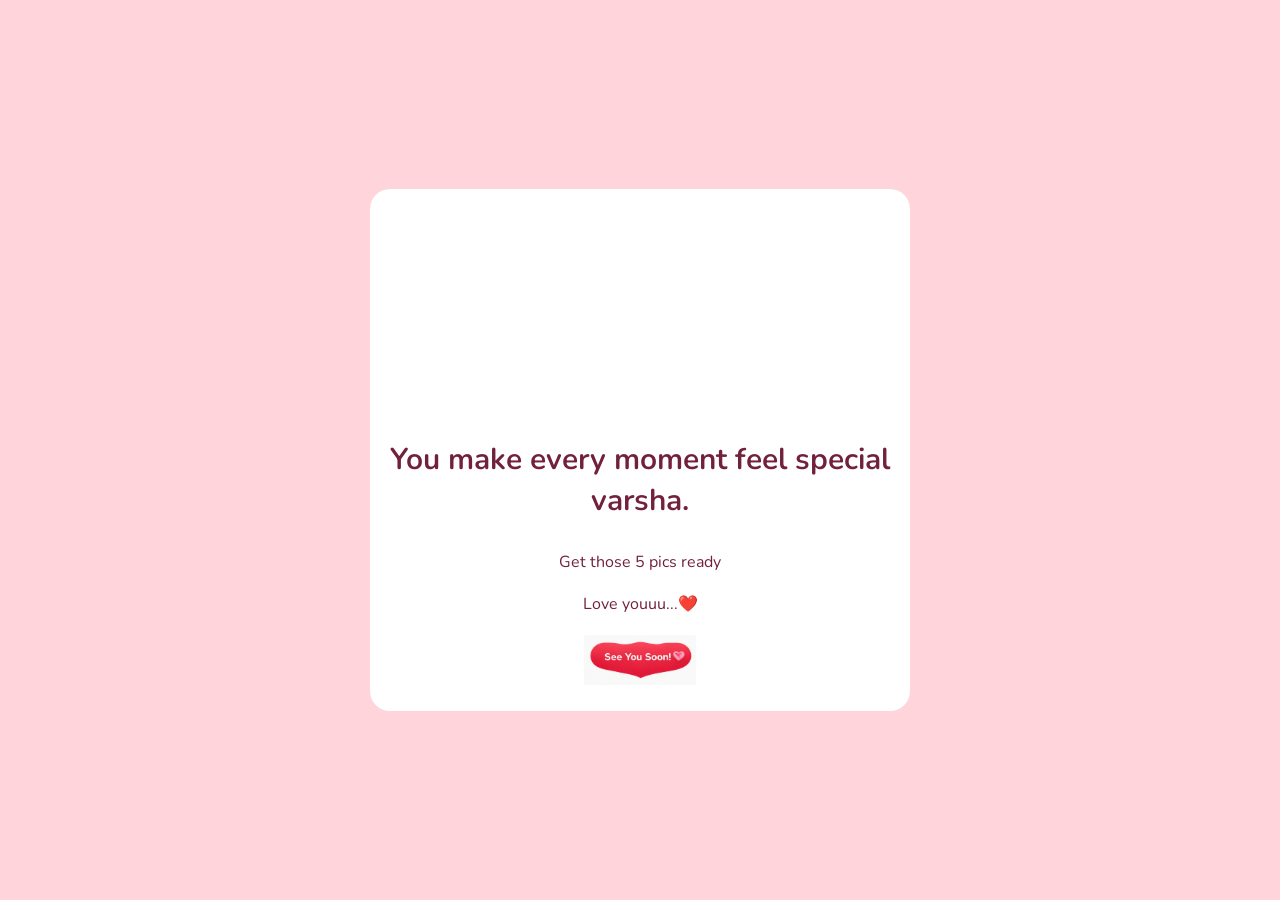
==== index7.html @ fcad4d5a "Add files via upload" ====
<!DOCTYPE html>
<html>
<head>
  <link href="https://fonts.googleapis.com/css2?family=Poppins:wght@400;600&family=Nunito:wght@400;700&display=swap" rel="stylesheet">
  <link rel="stylesheet" href="style.css">
  <meta name="viewport" content="width=device-width, initial-scale=1.0">
</head>
<body>
  <div class="main" id="main">
    <div class="container">
      <video autoplay loop muted playsinline>
        <source src="Video Project 10.mp4" type="video/mp4">
      </video>
      <p class="para">You make every moment feel special varsha.</p>
      <p class="para2"> Get those 5 pics ready </p>
      <p class="para2">Love youuu...❤️</p>
      <div class="buttons">
        <img src="seeyouedited.PNG" class="see-you-image">       
      </div>
    </div>
  </div>
  <script src="zindex7.js"></script>
</body>
</html>
---- style.css ----
*{
    padding:0px;
    margin: 0px;
    color:rgb(114, 33, 61);
    font-family: 'Nunito', 'Poppins', sans-serif;
}
.main{
    height:100vh;
    width: 100vw;
    background-color: rgb(255, 212, 219);
    display:flex;
    justify-content: center;
    align-items: center;
}
.container{
    min-height:400px;
    width:500px;
    background-color: white;
    border-radius: 20px;
    display: flex;
    flex-direction: column;
    align-items: center;
    justify-content: center;
    padding: 20px;
}
.image-1{
    height:120px;
    width:120px;
    border-radius: 15px;
}
.button{
    height:45px;
    width:100px;
    border-radius: 50px;
    color:white;
    border:1px solid transparent;
    transition: all 0.3s ease;
    font-size: 20px;
}
.no-button{
    background-color: rgb(191, 123, 255);
    margin-left: 10px;position: relative;
    position: relative;
}
.yes-button{
    background-color: rgb(248, 141, 187);
    margin-right: 10px;
}
.para{
    font-weight: 650;
    font-size: 30px;
    text-align: center;
    margin-top:30px;
    margin-bottom: 30px;
}
.okay-button{
    width:180px;
    background-color: rgb(248, 141, 187);
    transition: all 0.3s ease;
}
.set-button{
    width:400px;
    background-color: rgb(248, 141, 187);
    transition: all 0.3s ease;
    margin-top:10px;
    margin-bottom: 20px;
}
.input{
    height:42px;
    width: 400px;
    border:2px solid rgb(249, 125, 195);
    border-radius: 10px;
}
.select{
    text-align: left !important;
}
.trash-button{
    height:50px;
    width: 50px;
    background-color: brown;
}
a{
    color:white;
    text-decoration: none;
}
.food-image{
    height: 100px;
    width: 100px;
}
.food-para{
    font-size: 15px;
    font-family: 'Nunito', 'Poppins', sans-serif;
    font-weight: 700;
}
.food-items-container{
    display:grid;
    grid-template-columns: 33% 33% 33%;
}
.food{
    height: 140px;
    width: 140px;
    border:2px solid rgb(255, 125, 192);
    margin: 10px;
    display: flex;
    flex-direction: column;
    align-items: center;
    border-radius: 15px;
    transition: all 0.2s ease;
}
.accept-button{
    width:400px;
    background-color: rgb(248, 141, 187);
    transition: all 0.3s ease;
    margin-top:10px;
    margin-bottom: 20px;
}
.para2{
    margin-bottom: 20px;
}
.last-cont{
    height: 80px;
    width: 400px;
    border:1px solid rgb(206, 93, 151);
    border-radius: 15px;
    display: flex;
    background-color: rgb(249, 240, 241);
    padding: 10px;
    justify-content: space-between;
    margin-bottom: 10px;
}
.head{
    font-weight: 650;
    font-size: 28px;
    text-align: center;
    margin-top:10px;
    margin-bottom: 5px;
    color: black;
    text-align: left;
}
.amount{
    font-size: 35px;
    font-weight: 700;
    color:rgb(209, 26, 145);
}
.last-image{
    height:70px;
    width: 70px;
}
.para2{
    text-align: center;
}
.popup {
  display: none; /* Hidden by default */
  position: fixed;
  top: 0; left: 0;
  width: 100%; height: 100%;
  background: rgba(0, 0, 0, 0.5);
  justify-content: center;
  align-items: center;
}

.emoji {
  position: absolute;
  top: -50px;
  font-size: 2rem;
  animation: fall linear forwards;
}
video{
    height: 200px;
    width: 200px;
    border-radius: 15px;
}
.see-you-image{
    height: 50px;
    width:auto;
}
@keyframes fall {
  to {
    transform: translateY(100vh);
    opacity: 0;
  }
}


.food:hover{
    height:145px;
    width:145px;
    margin: 5px;
}
.accept-button:hover{
    border: 2px solid rgb(152, 21, 82);
    background-color:rgb(255, 125, 192);
    height:50px;
    width:380px;
}
.set-button:hover{
    border: 2px solid rgb(152, 21, 82);
    background-color:rgb(255, 125, 192);
    height:50px;
    width:380px;
}
.okay-button:hover{
    border: 2px solid rgb(152, 21, 82);
    background-color:rgb(255, 125, 192);
    height:50px;
    width:160px;
}
.yes-button:hover{
    border: 2px solid rgb(152, 21, 82);
    background-color:rgb(255, 125, 192);
    height:50px;
    width:110px;
}
.no-button:hover{
    background-color: rgb(199, 72, 249);
    border:2px solid rgb(133, 17, 141);
    height:50px;
    width:110px;
}
.last-cont:hover{
    border:3px solid rgb(124, 11, 69);
}

@media (max-width: 600px){
    .container{
        width: 70vw;
    }
    .input{
        width:60vw;
    }
    .set-button{
        width: 60vw;
    }
    .set-button:hover{
        width:57vw;
    }
    .food{
        height: 90px;
        width: 90px;
        margin: 5px;
    }
    .food:hover{
        height:95px;
        width: 95px;
    }
    .food-image{
        height: 65px;
        width: 65px;
    }
    .accept-button{
        width: 60vw;
    }
    .accept-button:hover{
        width: 57vw;
    }
    .last-cont{
        width:60vw;
    }
    .head{
        font-weight: 600;
        font-size: 20px;
        text-align: center;
        margin-top:5px;
        margin-bottom: 2.5px;
    }
    video{
        height: 150px;
        width: 150px;
    }
}

@media (max-width: 400px){
    .food{
        height: 80px;
        width: 80px;
        margin: 5px;
    }
    .food:hover{
        height:83px;
        width: 83px;
    }
    .food-image{
        height: 58px;
        width: 58px;
    }
}
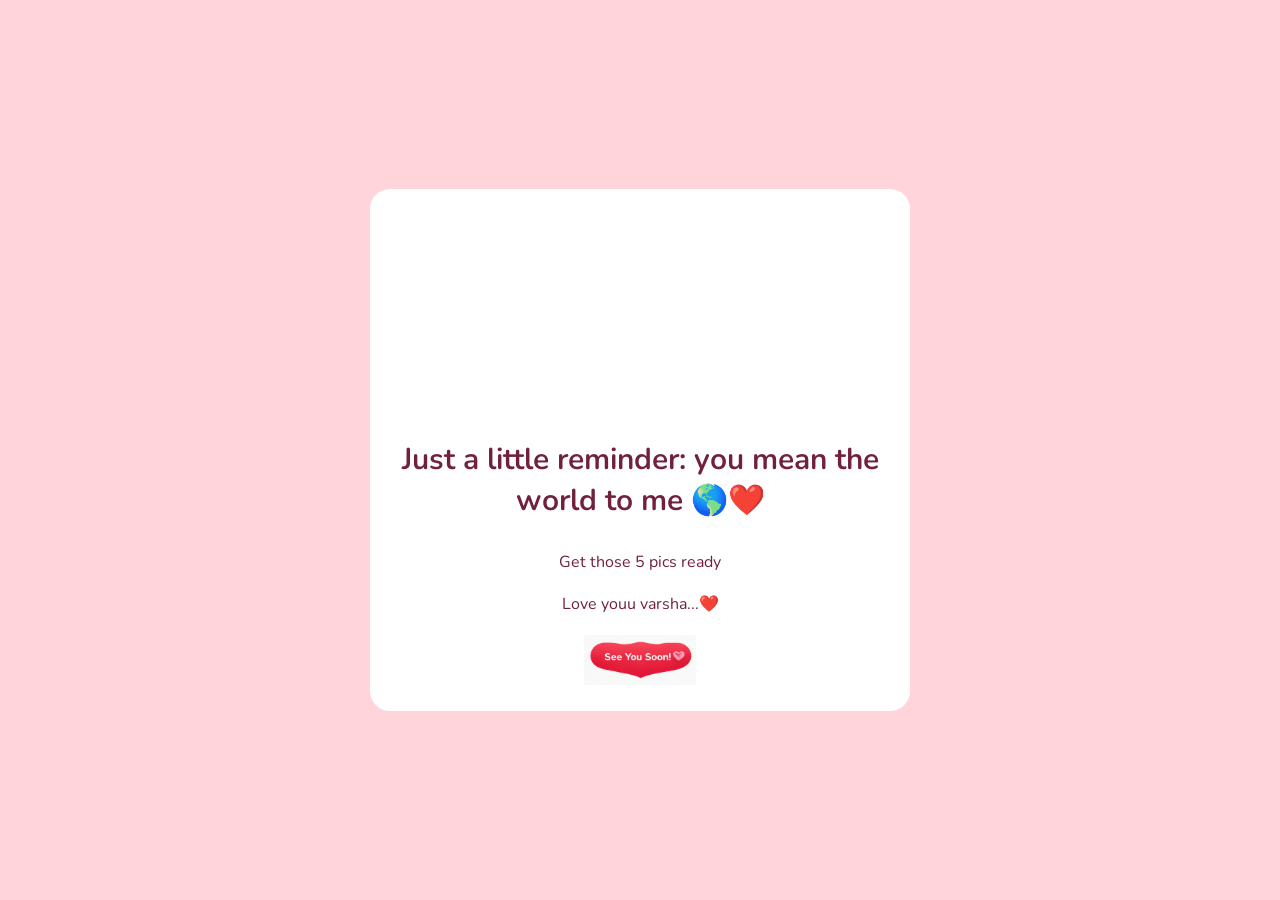
==== commit c91165e4: "Update index7.html" ====
--- a/index7.html
+++ b/index7.html
@@ -11,9 +11,9 @@
       <video autoplay loop muted playsinline>
         <source src="Video Project 10.mp4" type="video/mp4">
       </video>
-      <p class="para">You make every moment feel special varsha.</p>
+      <p class="para">Just a little reminder: you mean the world to me 🌎❤️</p>
       <p class="para2"> Get those 5 pics ready </p>
-      <p class="para2">Love youuu...❤️</p>
+      <p class="para2">Love youu varsha...❤️</p>
       <div class="buttons">
         <img src="seeyouedited.PNG" class="see-you-image">       
       </div>
@@ -21,4 +21,4 @@
   </div>
   <script src="zindex7.js"></script>
 </body>
-</html>+</html>
--- a/style.css
+++ b/style.css
@@ -257,11 +257,11 @@
         width:60vw;
     }
     .head{
-        font-weight: 600;
-        font-size: 20px;
+        font-weight: 550;
+        font-size: 18px;
         text-align: center;
-        margin-top:5px;
-        margin-bottom: 2.5px;
+        margin-top:0px;
+        margin-bottom: 0px;
     }
     video{
         height: 150px;
@@ -283,4 +283,4 @@
         height: 58px;
         width: 58px;
     }
-}+}
